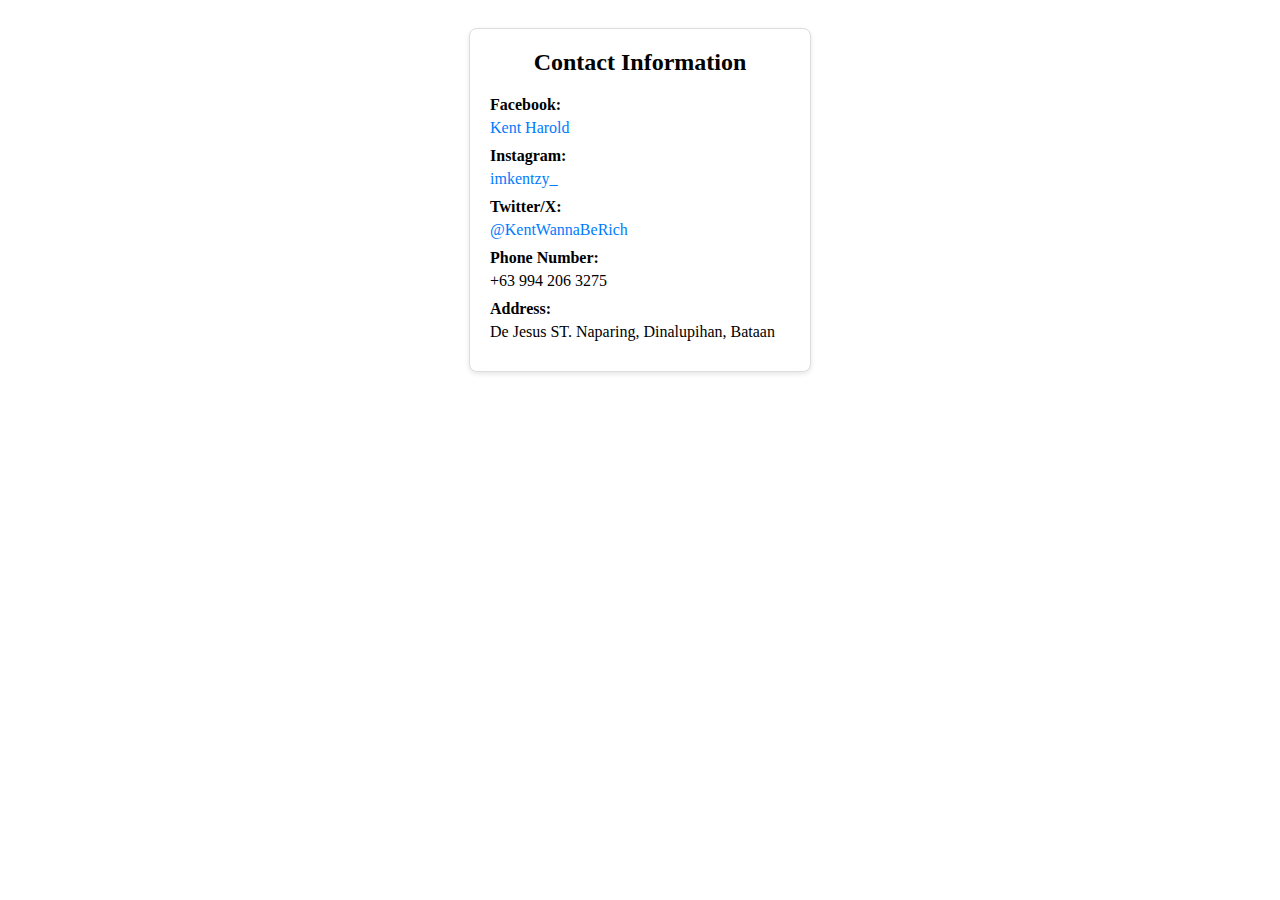
==== html/contact.html @ 73366d78 "Initial commit" ====
<!DOCTYPE html>
<html lang="en">
<head>
    <meta charset="UTF-8">
    <meta name="viewport" content="width=device-width, initial-scale=1.0">
    <title>Contact</title>
    <link rel="stylesheet" href="../css/contact.css">
</head>
<body>
    <div class="contact-wrapper">
        <div class="contact-card">
            <h2>Contact Information</h2>
            <ul class="contact-list">
                <li><strong>Facebook:</strong> <a href="https://www.facebook.com/harold.belen.92" target="_blank">Kent Harold</a></li>
                <li><strong>Instagram:</strong> <a href="https://www.instagram.com/imkentzy_/" target="_blank">imkentzy_</a></li>
                <li><strong>Twitter/X:</strong> <a href="https://x.com/KentWannaBeRich" target="_blank">@KentWannaBeRich</a></li>
                <li><strong>Phone Number:</strong> <span class="contact-detail">+63 994 206 3275</span></li>
                <li><strong>Address:</strong> <span class="contact-detail">De Jesus ST. Naparing, Dinalupihan, Bataan</span></li>
            </ul>
        </div>
    </div>
</body>
</html>
---- css/contact.css ----
.contact-wrapper {
    display: flex;
    justify-content: center;
    align-items: center;
    height: auto;
    padding: 20px;
}

.contact-card {
    background-color: #fff;
    border: 1px solid #ddd;
    border-radius: 8px;
    box-shadow: 0 2px 5px rgba(0, 0, 0, 0.1);
    padding: 20px;
    width: 300px;
}

.contact-card h2 {
    margin-top: 0;
    text-align: center;
}

.contact-list {
    list-style-type: none;
    padding: 0;
    margin: 0;
}

.contact-list li {
    margin-bottom: 10px;
}

.contact-list strong {
    display: block;
    margin-bottom: 5px;
}

.contact-list a {
    color: #007bff;
    text-decoration: none;
}

.contact-list a:hover {
    text-decoration: underline;
}

.contact-detail {
    display: block;
}
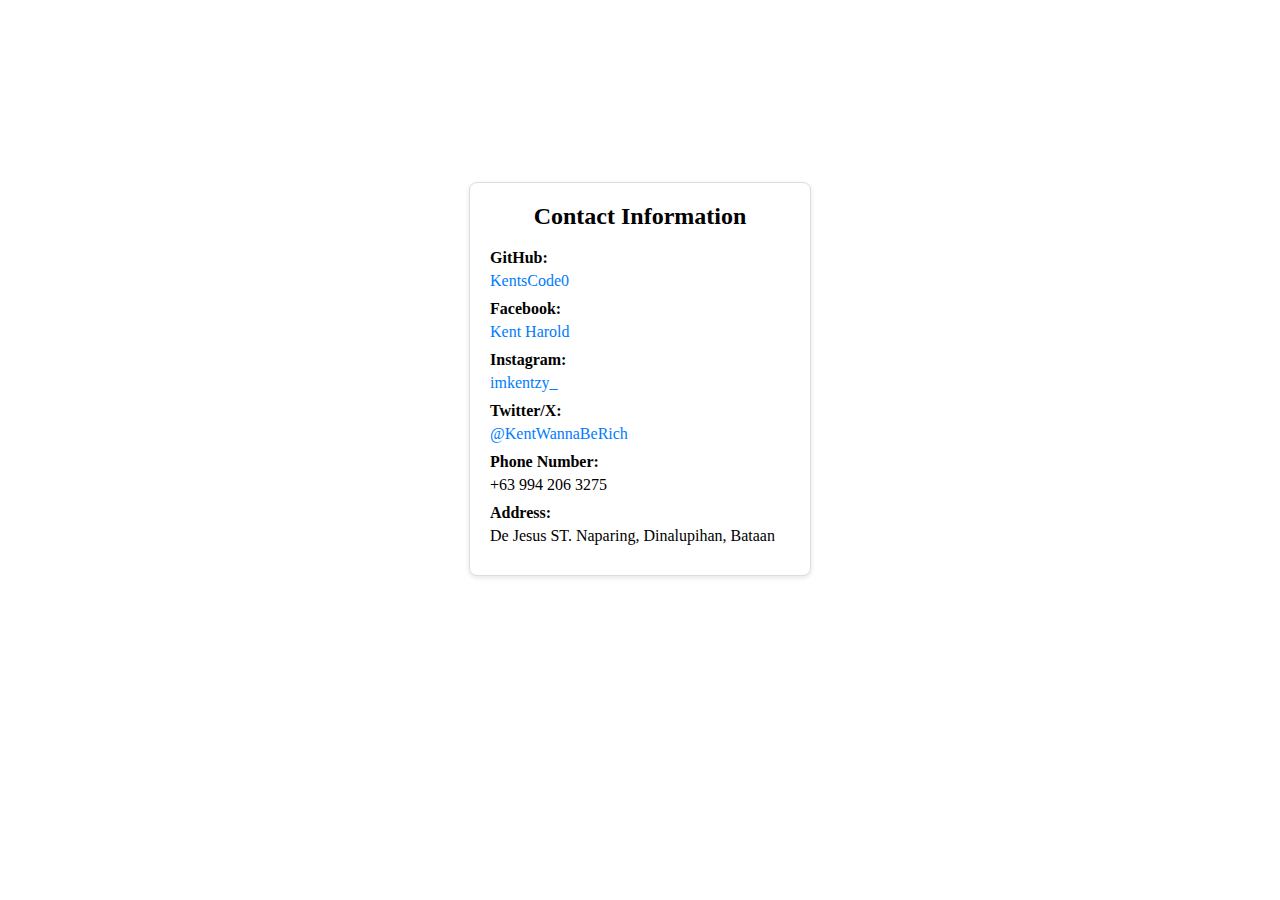
==== commit eacee815: "Add github in contacts" ====
--- a/html/contact.html
+++ b/html/contact.html
@@ -11,6 +11,7 @@
         <div class="contact-card">
             <h2>Contact Information</h2>
             <ul class="contact-list">
+                <li><strong>GitHub:</strong> <a href="https://github.com/KentsCode0" target="_blank">KentsCode0</a></li>
                 <li><strong>Facebook:</strong> <a href="https://www.facebook.com/harold.belen.92" target="_blank">Kent Harold</a></li>
                 <li><strong>Instagram:</strong> <a href="https://www.instagram.com/imkentzy_/" target="_blank">imkentzy_</a></li>
                 <li><strong>Twitter/X:</strong> <a href="https://x.com/KentWannaBeRich" target="_blank">@KentWannaBeRich</a></li>
--- a/css/contact.css
+++ b/css/contact.css
@@ -2,8 +2,11 @@
     display: flex;
     justify-content: center;
     align-items: center;
-    height: auto;
+    min-height: 78vh;
+    max-height: 100%;
     padding: 20px;
+    /* background-image: url('../assets/img/bg.jpg'); */
+    background-size: cover;
 }
 
 .contact-card {
